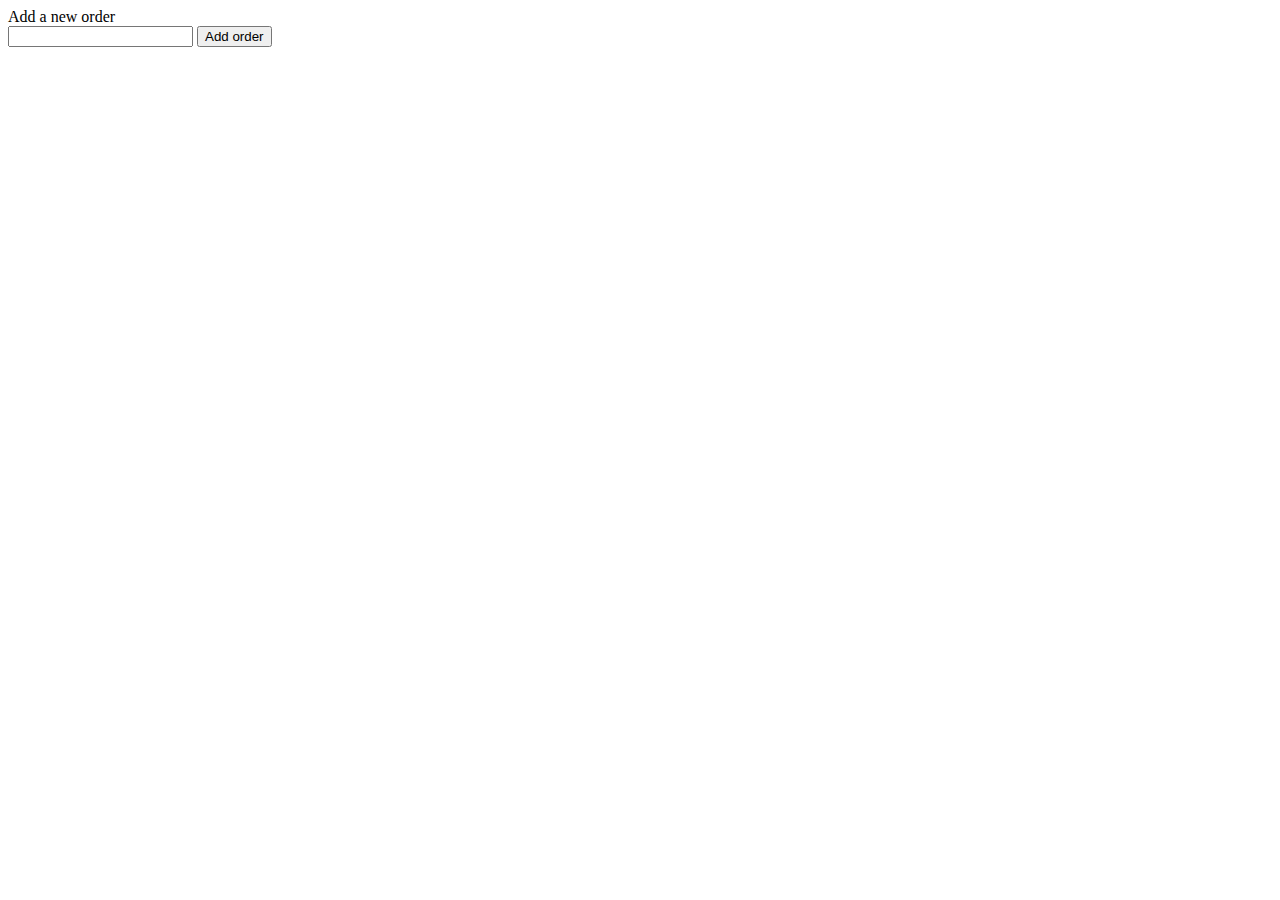
==== src/main/resources/templates/index.html @ 1792fcd1 "dummydb improvement, tests and other" ====
<!DOCTYPE html>
<html lang="en">
<head>
    <meta charset="UTF-8">
    <meta http-equiv="X-UA-Compatible" content="IE=edge">
    <meta name="viewport" content="width=device-width, initial-scale=1.0">
    <title>Document</title>
    <link rel="stylesheet" th:href="@{/css/layout.css}"/>
</head>
<body>
    <div class="container">
        <div>Add a new order</div>
        <form action="#" th:action="@{/order/addorederform}" th:object:"${order}" method="post">
            <input type="text" th:field="*{number}">
            <input type="submit" value="Add order">
        </form>
    </div>
</body>
</html>
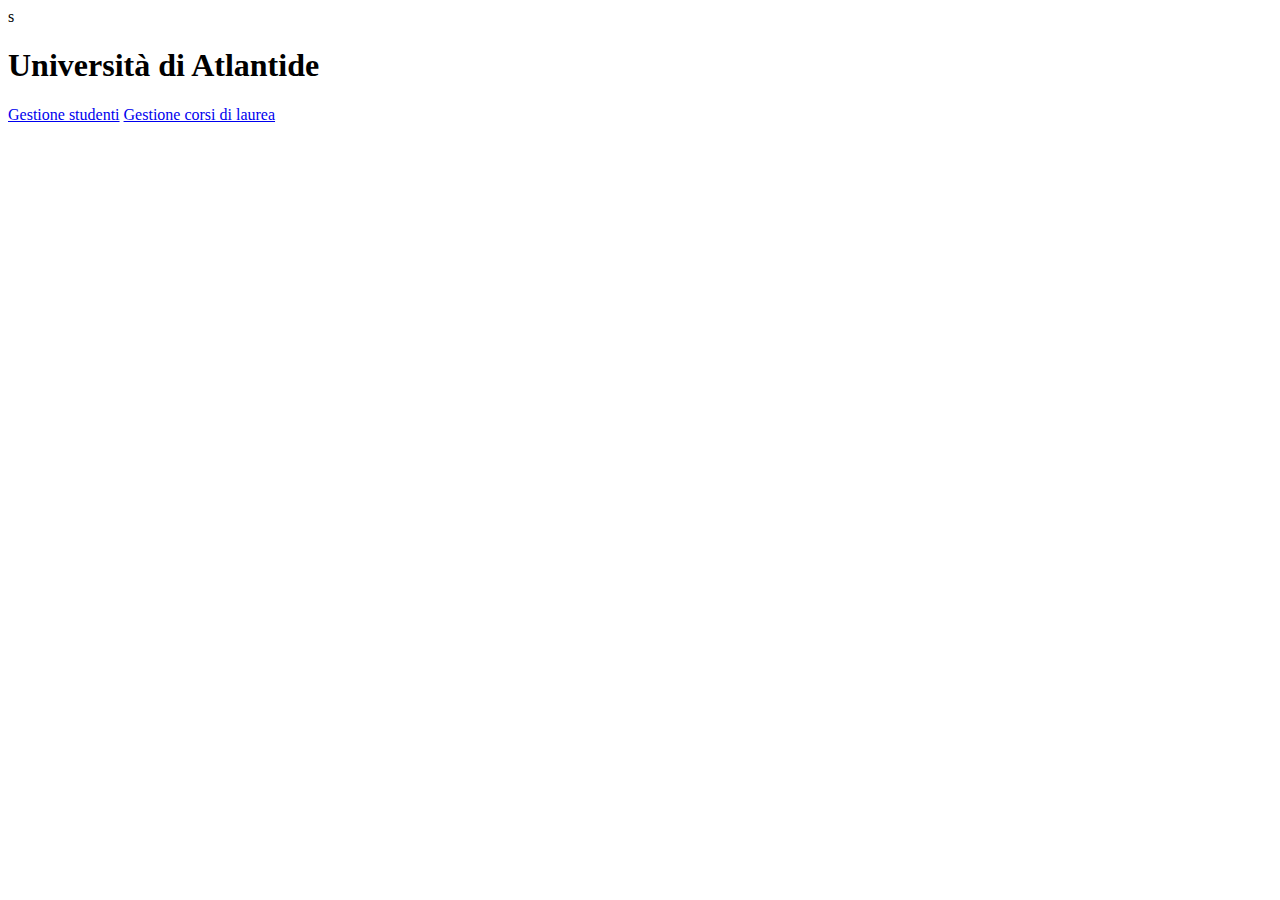
==== commit f1f721e1: "fix e commenti" ====
--- a/src/main/resources/templates/index.html
+++ b/src/main/resources/templates/index.html
@@ -1,19 +1,29 @@
 <!DOCTYPE html>
 <html lang="en">
+
 <head>
-    <meta charset="UTF-8">
-    <meta http-equiv="X-UA-Compatible" content="IE=edge">
-    <meta name="viewport" content="width=device-width, initial-scale=1.0">
-    <title>Document</title>
-    <link rel="stylesheet" th:href="@{/css/layout.css}"/>
+<meta charset="UTF-8">
+<meta http-equiv="X-UA-Compatible" content="IE=edge">
+<meta name="viewport" content="width=device-width, initial-scale=1.0">
+<title>Document</title>
+s
+<!-- CSS only -->
+<link
+	href="https://cdn.jsdelivr.net/npm/bootstrap@5.2.0/dist/css/bootstrap.min.css"
+	rel="stylesheet"
+	integrity="sha384-gH2yIJqKdNHPEq0n4Mqa/HGKIhSkIHeL5AyhkYV8i59U5AR6csBvApHHNl/vI1Bx"
+	crossorigin="anonymous">
+<link rel="stylesheet" th:href="@{/css/layout.css}" />
 </head>
+
 <body>
-    <div class="container">
-        <div>Add a new order</div>
-        <form action="#" th:action="@{/order/addorederform}" th:object:"${order}" method="post">
-            <input type="text" th:field="*{number}">
-            <input type="submit" value="Add order">
-        </form>
-    </div>
+	<div class="container p-5 mt-5">
+		<div class="header-menu">
+			<h1 class="mb-5">Università di Atlantide</h1>
+			<a class="mx-4 btn btn-success" href="/students/showStudents">Gestione studenti</a> 
+			<a class="mx-4 btn btn-warning" href="/courses/showCourses">Gestione corsi di laurea</a>
+		</div>
+	</div>
 </body>
+
 </html>